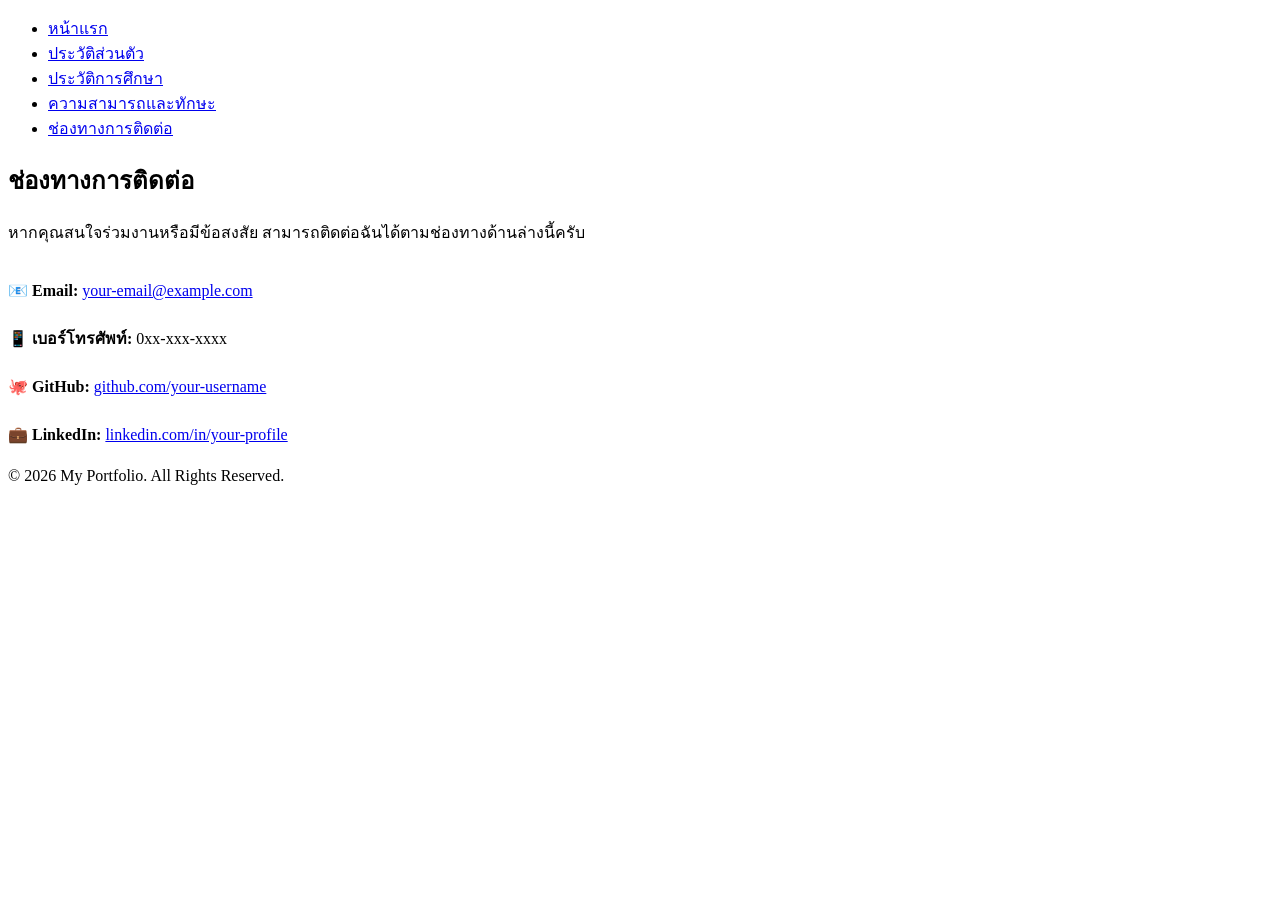
==== contact.html @ fbaed61e "Create contact.html" ====
<!DOCTYPE html>
<html lang="th">
<head>
    <meta charset="UTF-8">
    <meta name="viewport" content="width=device-width, initial-scale=1.0">
    <title>ช่องทางการติดต่อ - Portfolio</title>
    <link rel="stylesheet" href="style.css">
</head>
<body>

    <header>
        <nav>
            <ul>
                <li><a href="index.html">หน้าแรก</a></li>
                <li><a href="about.html">ประวัติส่วนตัว</a></li>
                <li><a href="education.html">ประวัติการศึกษา</a></li>
                <li><a href="skills.html">ความสามารถและทักษะ</a></li>
                <li><a href="contact.html" class="active">ช่องทางการติดต่อ</a></li>
            </ul>
        </nav>
    </header>

    <main>
        <section class="contact-section">
            <h1>ช่องทางการติดต่อ</h1>
            <p>หากคุณสนใจร่วมงานหรือมีข้อสงสัย สามารถติดต่อฉันได้ตามช่องทางด้านล่างนี้ครับ</p>
            
            <div style="margin-top: 30px; line-height: 2;">
                <p>📧 <strong>Email:</strong> <a href="mailto:your-email@example.com">your-email@example.com</a></p>
                <p>📱 <strong>เบอร์โทรศัพท์:</strong> 0xx-xxx-xxxx</p>
                <p>🐙 <strong>GitHub:</strong> <a href="https://github.com/your-username" target="_blank">github.com/your-username</a></p>
                <p>💼 <strong>LinkedIn:</strong> <a href="https://linkedin.com/in/your-profile" target="_blank">linkedin.com/in/your-profile</a></p>
            </div>
        </section>
    </main>

    <footer>
        <p>&copy; 2026 My Portfolio. All Rights Reserved.</p>
    </footer>

</body>
</html>
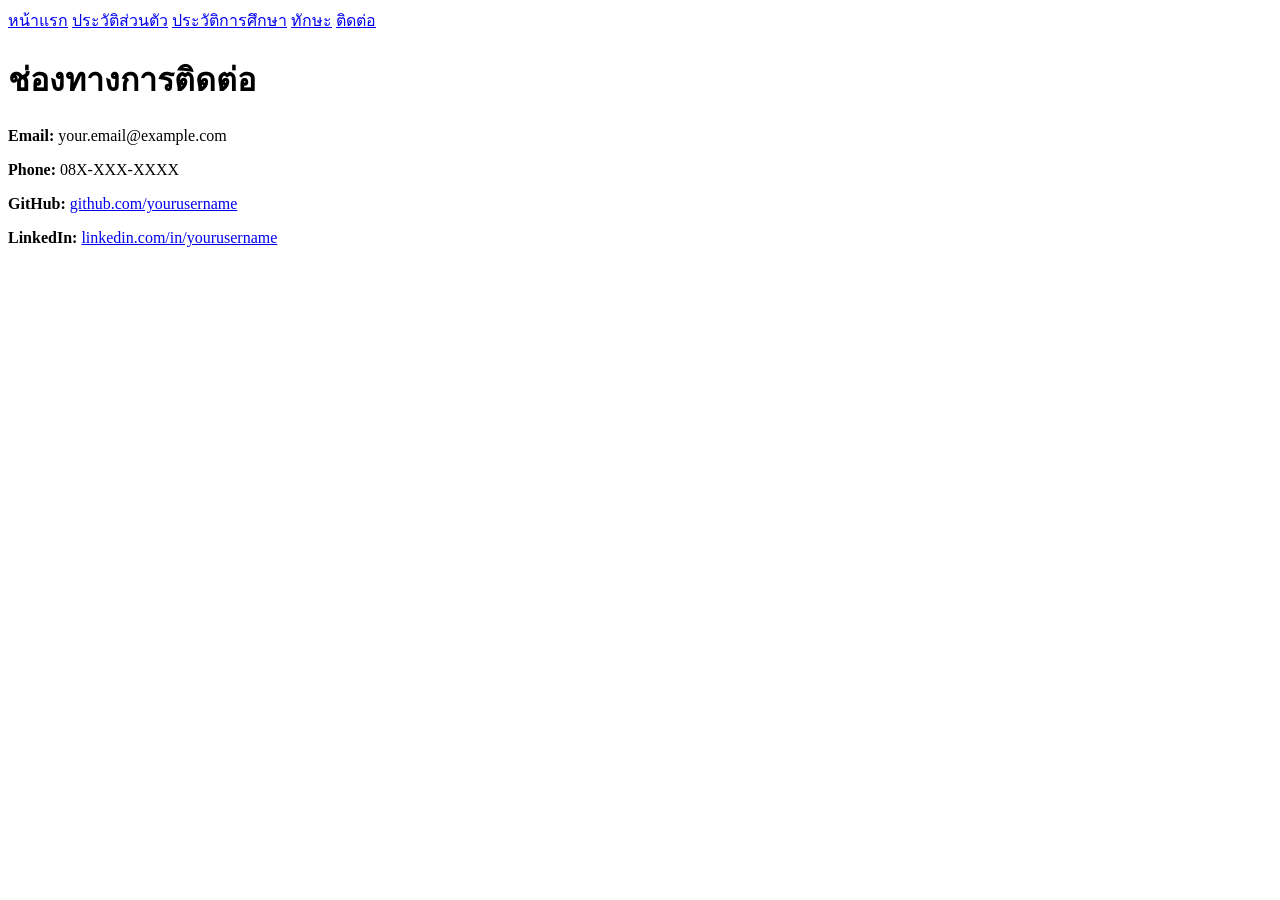
==== commit 87278ff9: "Create contact.html" ====
--- a/contact.html
+++ b/contact.html
@@ -3,40 +3,24 @@
 <head>
     <meta charset="UTF-8">
     <meta name="viewport" content="width=device-width, initial-scale=1.0">
-    <title>ช่องทางการติดต่อ - Portfolio</title>
+    <title>ช่องทางการติดต่อ - My Portfolio</title>
     <link rel="stylesheet" href="style.css">
 </head>
 <body>
+    <nav>
+        <a href="index.html">หน้าแรก</a>
+        <a href="about.html">ประวัติส่วนตัว</a>
+        <a href="education.html">ประวัติการศึกษา</a>
+        <a href="skills.html">ทักษะ</a>
+        <a href="contact.html">ติดต่อ</a>
+    </nav>
 
-    <header>
-        <nav>
-            <ul>
-                <li><a href="index.html">หน้าแรก</a></li>
-                <li><a href="about.html">ประวัติส่วนตัว</a></li>
-                <li><a href="education.html">ประวัติการศึกษา</a></li>
-                <li><a href="skills.html">ความสามารถและทักษะ</a></li>
-                <li><a href="contact.html" class="active">ช่องทางการติดต่อ</a></li>
-            </ul>
-        </nav>
-    </header>
-
-    <main>
-        <section class="contact-section">
-            <h1>ช่องทางการติดต่อ</h1>
-            <p>หากคุณสนใจร่วมงานหรือมีข้อสงสัย สามารถติดต่อฉันได้ตามช่องทางด้านล่างนี้ครับ</p>
-            
-            <div style="margin-top: 30px; line-height: 2;">
-                <p>📧 <strong>Email:</strong> <a href="mailto:your-email@example.com">your-email@example.com</a></p>
-                <p>📱 <strong>เบอร์โทรศัพท์:</strong> 0xx-xxx-xxxx</p>
-                <p>🐙 <strong>GitHub:</strong> <a href="https://github.com/your-username" target="_blank">github.com/your-username</a></p>
-                <p>💼 <strong>LinkedIn:</strong> <a href="https://linkedin.com/in/your-profile" target="_blank">linkedin.com/in/your-profile</a></p>
-            </div>
-        </section>
-    </main>
-
-    <footer>
-        <p>&copy; 2026 My Portfolio. All Rights Reserved.</p>
-    </footer>
-
+    <div class="container">
+        <h1>ช่องทางการติดต่อ</h1>
+        <p><strong>Email:</strong> your.email@example.com</p>
+        <p><strong>Phone:</strong> 08X-XXX-XXXX</p>
+        <p><strong>GitHub:</strong> <a href="https://github.com/yourusername" target="_blank">github.com/yourusername</a></p>
+        <p><strong>LinkedIn:</strong> <a href="https://linkedin.com/in/yourusername" target="_blank">linkedin.com/in/yourusername</a></p>
+    </div>
 </body>
 </html>
